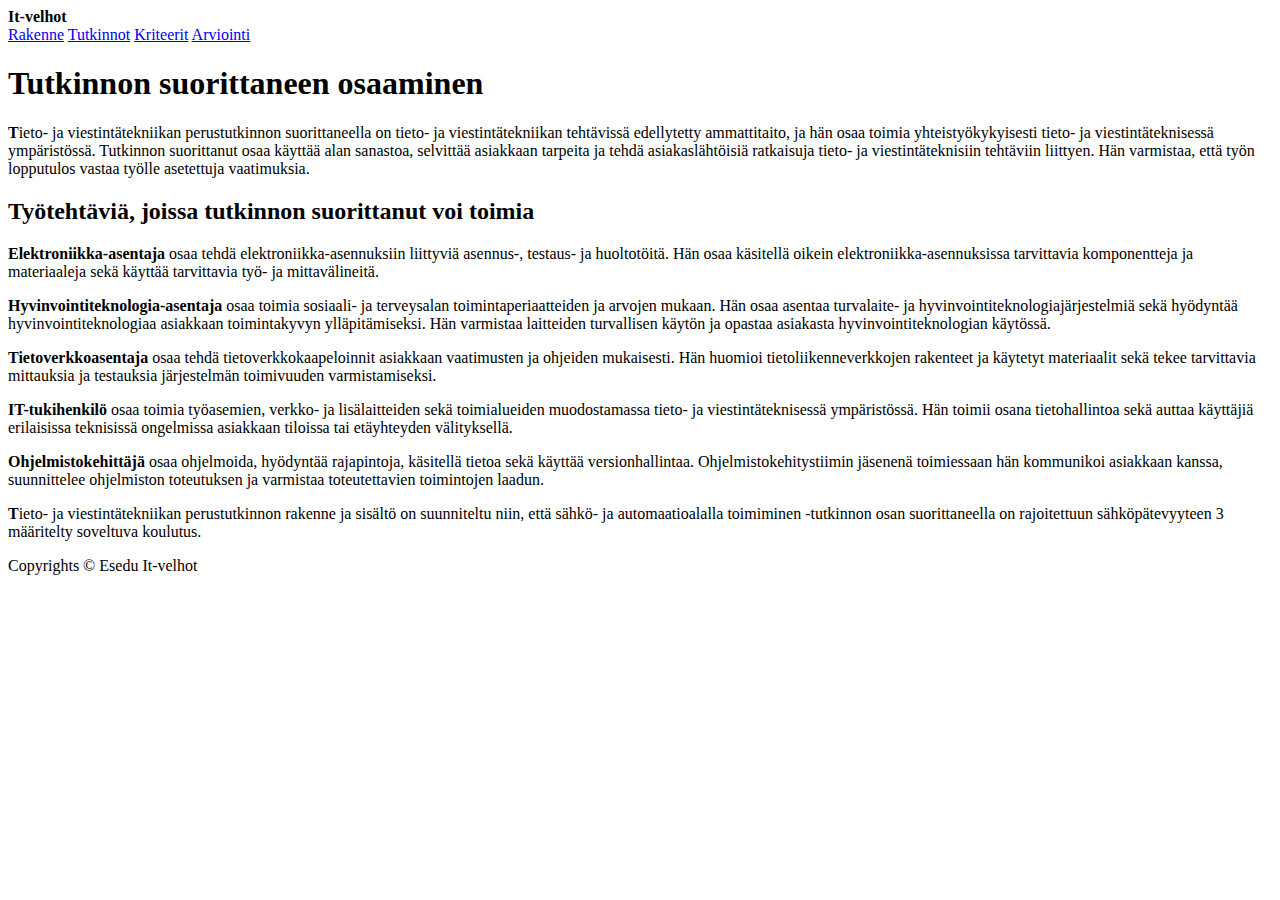
==== index.html @ d2dbaaba "Add files via upload" ====
<!DOCTYPE HTML>
<html lang='FI'>
<head>
    <title>Tieto- ja viestintätekniikan perustutkinto</title>
    <meta charset = 'UTF-8'>
    <meta name = 'viewport' content= 'width=device-width, initial-scale=1.0'>
    <meta name = 'description' content='etusivu'>
    <link rel = 'stylesheet' href='../css/tyyli.css' type='text/css'>
</head>

<body>

<header>
    <b><span class="kaanto">It</span>-velhot</b>
    <nav class="nappi koro oikealle">
        <a href='tutkinto.html'>Rakenne</a>
        <a href='osat.html'>Tutkinnot</a>
        <a href='kriteerit.html'>Kriteerit</a>
        <a href='arviointi.html'>Arviointi</a>
    </nav>
</header>

<main>
<section class="esittely">
    <h1>Tutkinnon suorittaneen osaaminen</h1>    
</section>

<div class="sisalto">
    <p><b>T</b>ieto- ja viestintätekniikan perustutkinnon suorittaneella on tieto- ja viestintätekniikan tehtävissä edellytetty ammattitaito, ja hän osaa toimia yhteistyökykyisesti tieto- ja viestintäteknisessä ympäristössä. Tutkinnon suorittanut osaa käyttää alan sanastoa, selvittää asiakkaan tarpeita ja tehdä asiakaslähtöisiä ratkaisuja tieto- ja viestintäteknisiin tehtäviin liittyen. Hän varmistaa, että työn lopputulos vastaa työlle asetettuja vaatimuksia.</p>
</div>

<section class="valiesittely">
    <h2>Työtehtäviä, joissa tutkinnon suorittanut voi toimia</h2>
</section>

<div class="sisalto">
    <p><strong>Elektroniikka-asentaja</strong> osaa tehdä elektroniikka-asennuksiin liittyviä asennus-, testaus- ja huoltotöitä. Hän osaa käsitellä oikein elektroniikka-asennuksissa tarvittavia komponentteja ja materiaaleja sekä käyttää tarvittavia työ- ja mittavälineitä.</p>

    <p><strong>Hyvinvointiteknologia-asentaja</strong> osaa toimia sosiaali- ja terveysalan toimintaperiaatteiden ja arvojen mukaan. Hän osaa asentaa turvalaite- ja hyvinvointiteknologiajärjestelmiä sekä hyödyntää hyvinvointiteknologiaa asiakkaan toimintakyvyn ylläpitämiseksi. Hän varmistaa laitteiden turvallisen käytön ja opastaa asiakasta hyvinvointiteknologian käytössä.</p>

    <p><strong>Tietoverkkoasentaja</strong> osaa tehdä tietoverkkokaapeloinnit asiakkaan vaatimusten ja ohjeiden mukaisesti. Hän huomioi tietoliikenneverkkojen rakenteet ja käytetyt materiaalit sekä tekee tarvittavia mittauksia ja testauksia järjestelmän toimivuuden varmistamiseksi.</p>

    <p><strong>IT-tukihenkilö</strong> osaa toimia työasemien, verkko- ja lisälaitteiden sekä toimialueiden muodostamassa tieto- ja viestintäteknisessä ympäristössä. Hän toimii osana tietohallintoa sekä auttaa käyttäjiä erilaisissa teknisissä ongelmissa asiakkaan tiloissa tai etäyhteyden välityksellä.</p>

    <p><strong>Ohjelmistokehittäjä</strong> osaa ohjelmoida, hyödyntää rajapintoja, käsitellä tietoa sekä käyttää versionhallintaa. Ohjelmistokehitystiimin jäsenenä toimiessaan hän kommunikoi asiakkaan kanssa, suunnittelee ohjelmiston toteutuksen ja varmistaa toteutettavien toimintojen laadun.</p>
</div>

<div class="sisalto">
    <p><b>T</b>ieto- ja viestintätekniikan perustutkinnon rakenne ja sisältö on suunniteltu niin, että sähkö- ja automaatioalalla toimiminen -tutkinnon osan suorittaneella on rajoitettuun sähköpätevyyteen 3 määritelty soveltuva koulutus.</p>
</div>

<footer>
    Copyrights &copy; Esedu <span class="kaanto">It</span>-velhot
</footer>

</main>
</body>
</html>
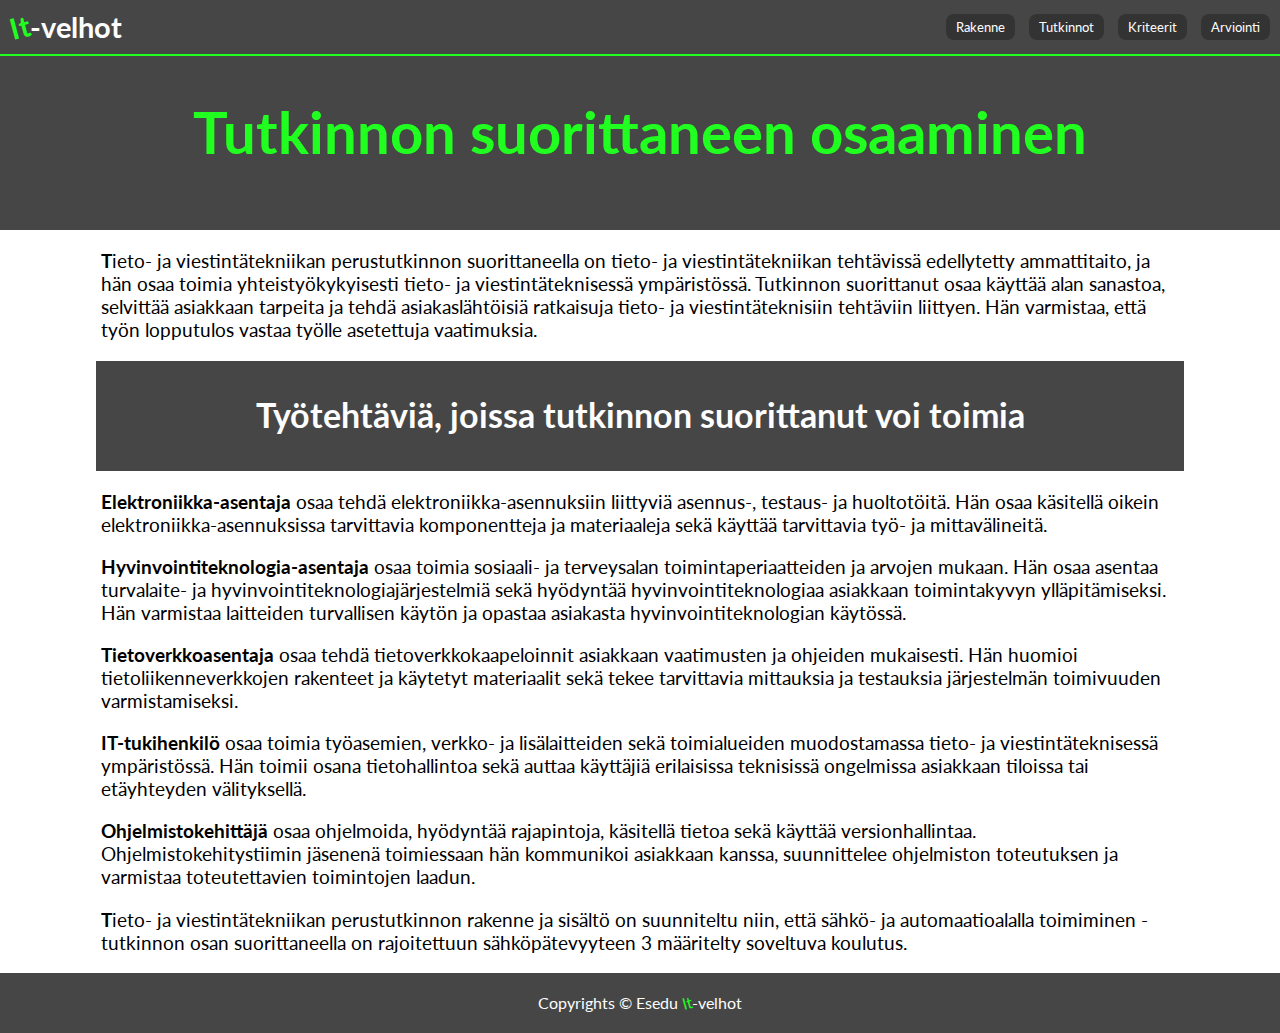
==== commit 1c525d79: "Update index.html" ====
--- a/index.html
+++ b/index.html
@@ -5,7 +5,7 @@
     <meta charset = 'UTF-8'>
     <meta name = 'viewport' content= 'width=device-width, initial-scale=1.0'>
     <meta name = 'description' content='etusivu'>
-    <link rel = 'stylesheet' href='../css/tyyli.css' type='text/css'>
+    <link rel = 'stylesheet' href='tyyli.css' type='text/css'>
 </head>
 
 <body>
--- a/tyyli.css
+++ b/tyyli.css
@@ -0,0 +1,188 @@
+@import url('https://fonts.googleapis.com/css2?family=Lato&display=swap');
+
+:root {
+    --pohja: #464646;
+    --alfa: #fdfdfd;
+    --nappipohja: #333333;
+    --dk-gr: #20ff20;
+}
+
+* {
+    box-sizing: border-box;
+}
+
+body {
+    margin: 0;
+    padding: 0;
+    font-family: 'Lato', sans-serif;
+}
+
+header {
+    background-color: var(--pohja);
+    color: var(--alfa);
+    width: 100%;
+    padding: 10px;    
+    position: fixed;
+    border-bottom: 2px solid var(--dk-gr);
+}
+
+.kaanto {
+    color: var(--dk-gr);
+    display: inline-block;
+    transform: rotate(-15deg);
+}
+
+header b {
+    float: left;
+    font-size: 1.8em;
+}
+
+.nappi {
+    margin: 0 auto;
+}
+
+.koro {
+    position: absolute;
+    transform: translateY(-50%);
+    top: 50%;
+}
+
+.oikealle {
+    position: absolute;
+    right: 0;
+}
+
+.nappi a {
+    display: inline-block;
+    font-size: 0.8em;
+    text-decoration: none;
+    text-align: center;
+    background-color: var(--nappipohja);
+    color: var(--alfa);
+    padding: 5px 10px;
+    margin-right: 10px;
+    border-radius: 8px;
+}
+
+.nappi a:hover {
+    color: black;
+    background-color: var(--dk-gr);    
+}
+
+#tauko {
+    margin-left: 5%;
+}
+
+section, div.sisalto {    
+    max-width: 1100px;
+    width: 85%;
+    padding: 0 5px;
+    margin: 0 auto;
+}
+
+section div {
+    border-left: var(--dk-gr) solid 5px;
+}
+
+section > ul {
+    font-size: 0.9em;
+    padding: 3px 0;
+    list-style: none;
+}
+
+section > ul ul {
+    list-style: square;
+    border-left: var(--dk-gr) solid 3px;
+}
+
+.palkki {
+    border-left: var(--dk-gr) solid 3px;
+}
+
+.siirto {
+    margin-left: 16%;
+}
+
+.koroste {
+    font-size: 1.2em;
+    font-weight: bold;
+}
+
+.esittely {    
+    font-size: 1.8em;
+    line-height: 1.6em;
+    width: 100%;
+    height: 230px;
+    color: var(--dk-gr);
+    padding-top: 70px;
+    padding-bottom: 30px;
+    text-align: center;    
+    max-width: 100%;
+    background-color: var(--pohja);
+}
+
+.otsikko {
+    font-size: 1.2em;
+    width: 90%;
+    text-align: center;
+    padding: 5px 0;
+    margin-top: 5px;
+    background-color: var(--pohja);
+    color: var(--alfa);
+}
+
+.valiesittely {
+    font-size: 1.4em;
+    line-height: 1.5em;
+    background-color: var(--pohja);
+    color: var(--alfa);
+    padding: 10px 0;
+    text-align: center;
+    width: 100%;
+    max-width: 85%;
+    margin-top: 20px;
+}
+
+.sisalto {
+    font-size: 1.2em;
+}
+
+footer {
+    background-color: var(--pohja);
+    color: var(--alfa);
+    height: 60px;
+    text-align: center;
+    padding: 20px 0;
+    margin-bottom: 0;
+}
+
+/* Mobiilit */
+@media only screen and (max-width: 500px) {
+
+    header, header nav, header nav a, main {
+        display: block;
+        float: none;
+        height: auto;
+        width: 100%;
+        clear: both;
+        position: relative;
+        padding: 0;
+    }
+
+    header nav a {
+        padding: 2px 0;
+        margin-right: 3px;
+    }
+
+    section, .otsikko, .valiesittely, .esittely {
+        width: 97%;
+        height: auto;
+        padding-top: 10px;
+    }
+
+    .koro, .oikealle {
+        display: block;
+        position: relative;
+        transform: none;
+    }
+}